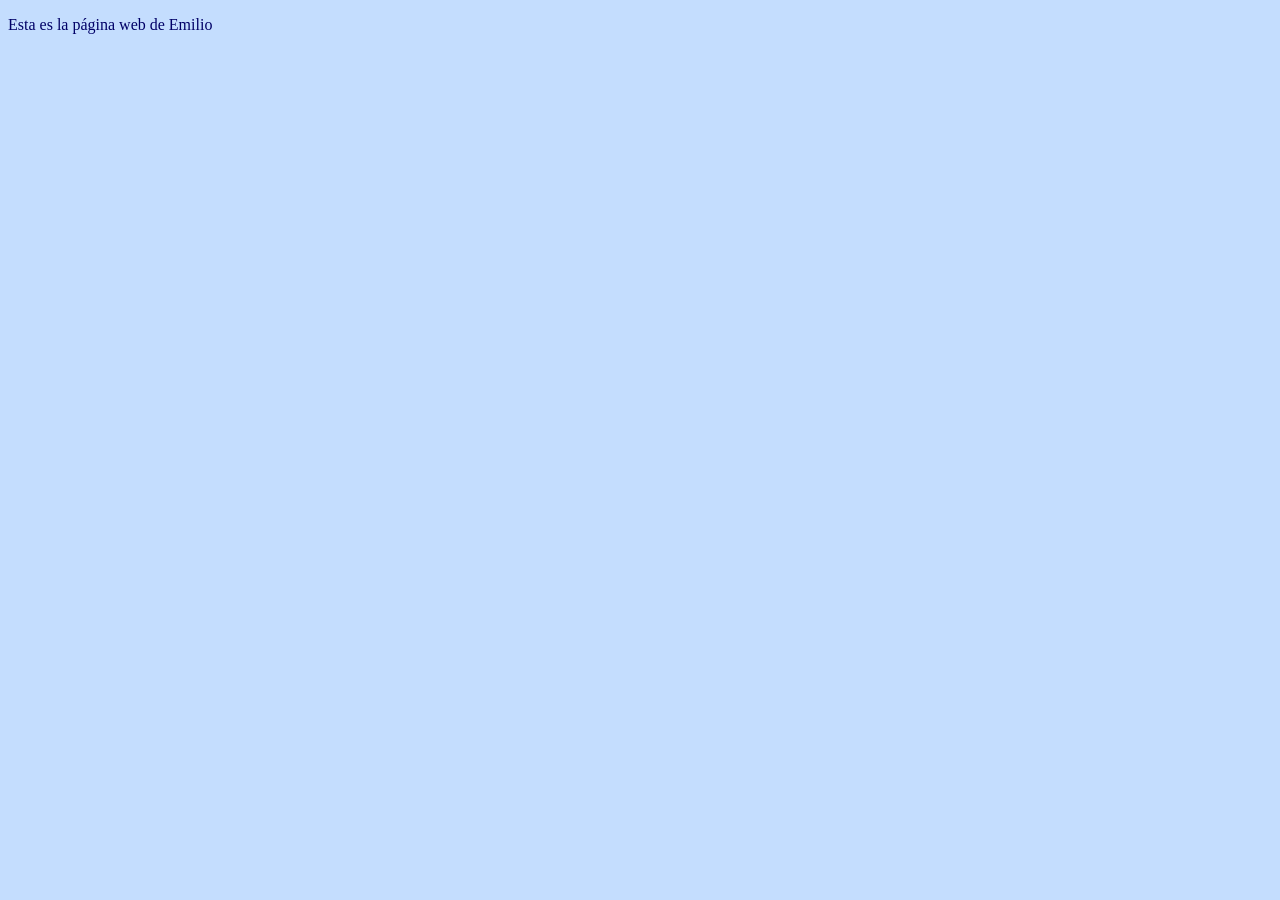
==== paginaemilio.html @ 5bf518f8 "Añadí mi parte correspondiente a la actividad 2 a la página web" ====
<!DOCTYPE html>
<html lang="en">
<head>
    <meta charset="UTF-8">
    <meta name="viewport" content="width=device-width, initial-scale=1.0">
    <title>Página de Emilio</title>
</head>
<body bgcolor="#c4ddfe" text="#000067" link="#df4b27" vlink="#787878">
    <p>Esta es la página web de Emilio</p>
    
</body>
</html>
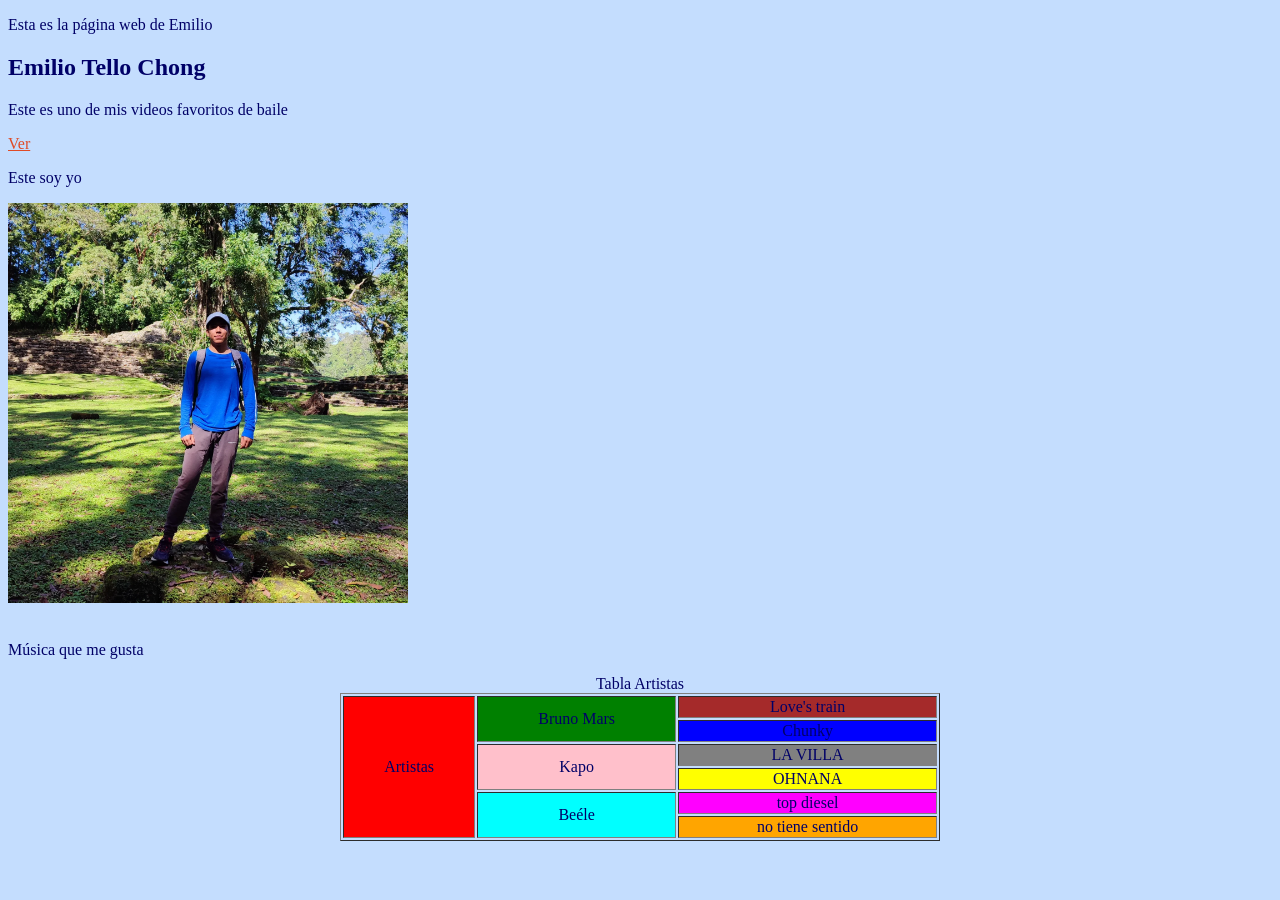
==== commit 2d7c8e25: "Update paginaemilio.html" ====
--- a/paginaemilio.html
+++ b/paginaemilio.html
@@ -7,6 +7,46 @@
 </head>
 <body bgcolor="#c4ddfe" text="#000067" link="#df4b27" vlink="#787878">
     <p>Esta es la página web de Emilio</p>
+
+    <h2>Emilio Tello Chong</h2>
+
+    <p>Este es uno de mis videos favoritos de baile</p>
+    <a href="https://www.youtube.com/watch?v=b6wW4FqocHM">Ver</a>
+
+    <p>Este soy yo</p>
+    <img src="imagenes\IMG_20230113_141205_217.jpg" width="400" height="400">
+
+    <br><br>
+
+    <p>Música que me gusta</p>
+
+    <table border="1" align="center" width="600">
+        <caption>Tabla Artistas</caption>
+        <tr>
+            <td rowspan="6" bgcolor="red" align="center">Artistas</td>
+            <td rowspan="2" bgcolor="green" align="center">Bruno Mars</td>
+            <td bgcolor="brown" align="center">Love's train</td>
+        </tr>
+        <tr>
+            <td bgcolor="blue" align="center">Chunky</td>
+        </tr>
+        <tr>
+            <td rowspan="2" bgcolor="pink" align="center">Kapo</td>
+            <td bgcolor="gray" align="center">LA VILLA</td>
+        </tr>
+        <tr>
+            <td bgcolor="yellow" align="center">OHNANA</td>
+        </tr>
+        <tr>
+            <td rowspan="2" bgcolor="cyan" align="center">Beéle</td>
+            <td bgcolor="magenta" align="center">top diesel</td>
+        </tr>
+        <tr>
+            <td bgcolor="orange" align="center">no tiene sentido</td>
+        </tr>
+    </table>
+
+    <br>
     
 </body>
-</html>+</html>
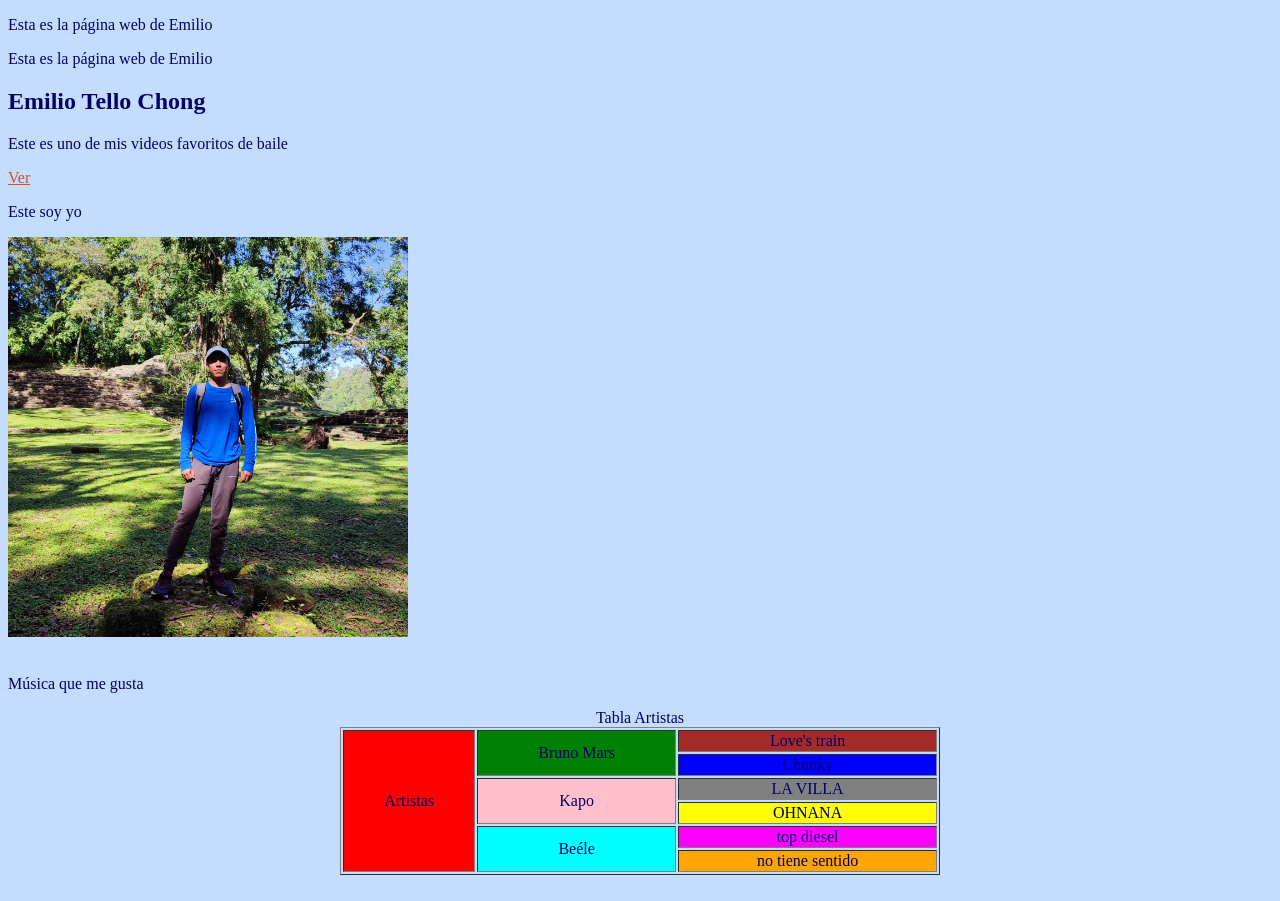
==== commit a2bec6e9: "Merge branch 'main' of https://github.com/MickeYSteam05/materiadesarrolloweb" ====
--- a/paginaemilio.html
+++ b/paginaemilio.html
@@ -1,4 +1,15 @@
 <!DOCTYPE html>
+<html lang="en">
+<head>
+    <meta charset="UTF-8">
+    <meta name="viewport" content="width=device-width, initial-scale=1.0">
+    <title>Página de Emilio</title>
+</head>
+<body bgcolor="#c4ddfe" text="#000067" link="#df4b27" vlink="#787878">
+    <p>Esta es la página web de Emilio</p>
+    
+</body>
+</html><!DOCTYPE html>
 <html lang="en">
 <head>
     <meta charset="UTF-8">
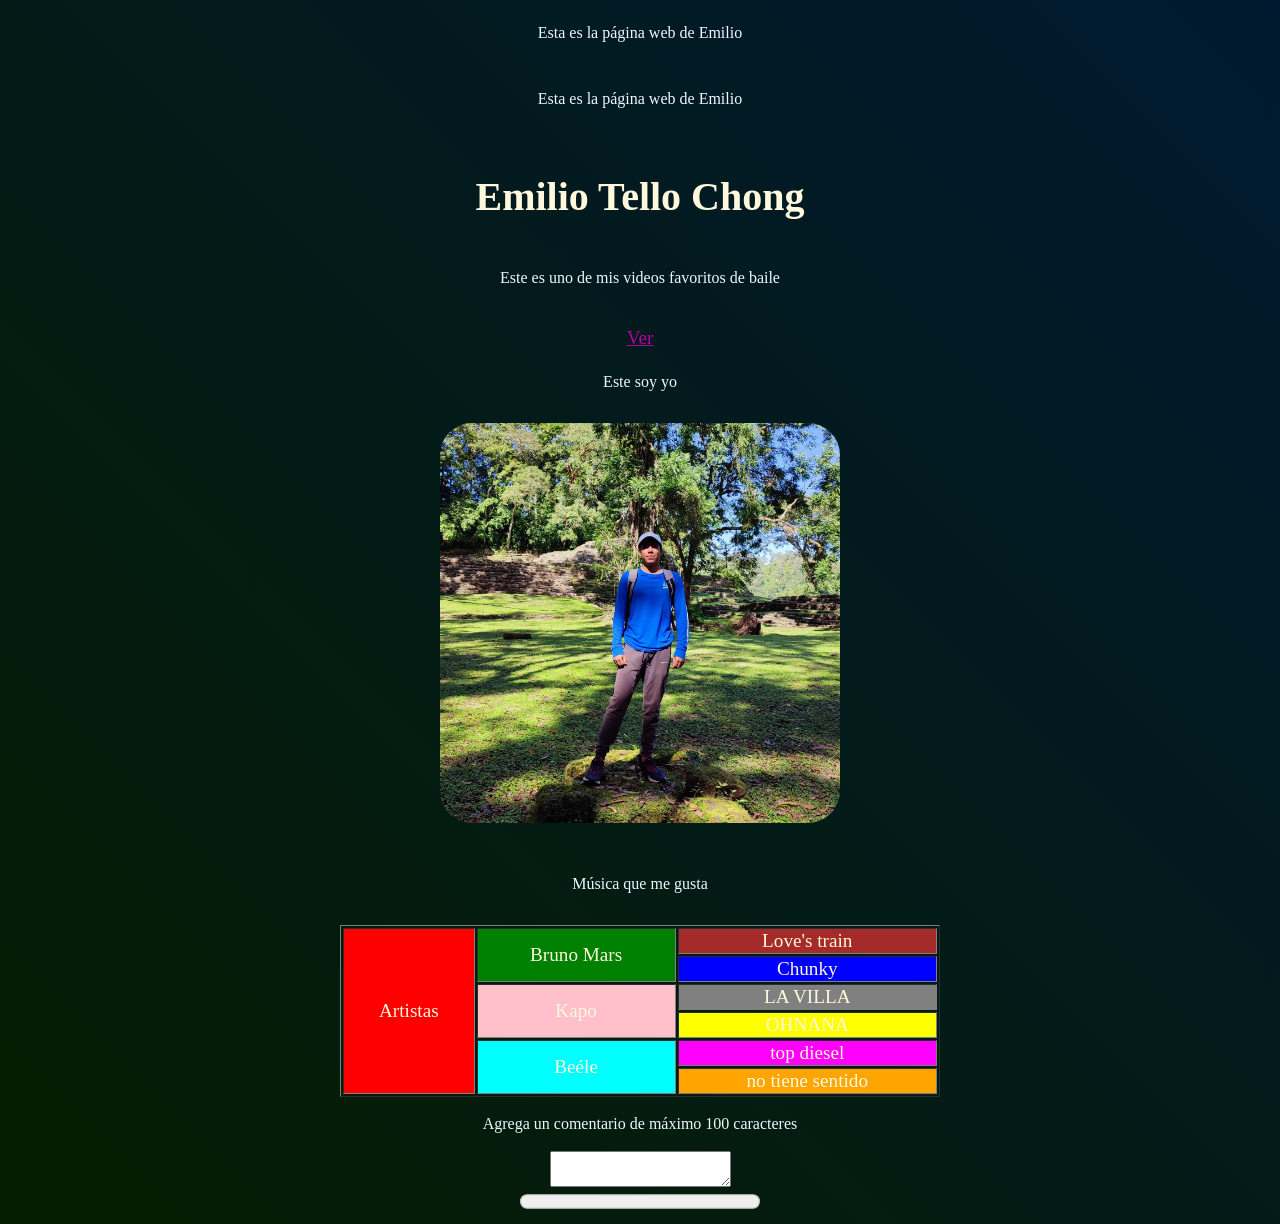
==== commit a3b45684: "añadi scriptp aginaemilio e implemente progressbar" ====
--- a/paginaemilio.html
+++ b/paginaemilio.html
@@ -4,6 +4,7 @@
     <meta charset="UTF-8">
     <meta name="viewport" content="width=device-width, initial-scale=1.0">
     <title>Página de Emilio</title>
+    <link rel="stylesheet" href="style1.css">
 </head>
 <body bgcolor="#c4ddfe" text="#000067" link="#df4b27" vlink="#787878">
     <p>Esta es la página web de Emilio</p>
@@ -32,7 +33,6 @@
     <p>Música que me gusta</p>
 
     <table border="1" align="center" width="600">
-        <caption>Tabla Artistas</caption>
         <tr>
             <td rowspan="6" bgcolor="red" align="center">Artistas</td>
             <td rowspan="2" bgcolor="green" align="center">Bruno Mars</td>
@@ -58,6 +58,12 @@
     </table>
 
     <br>
+
+    <label for="tweet1">Agrega un comentario de máximo 100 caracteres</label>
+    <br>
+    <textarea id="tweet1" maxlength="100"></textarea>
+    <progress id="barraCaracteres" value="0" max="100"></progress>
     
+<script src="scriptemilio.js"></script>
 </body>
 </html>
--- a/style1.css
+++ b/style1.css
@@ -0,0 +1,131 @@
+    body{
+        background: linear-gradient(45deg, #061d00, #001930);
+        align-items: center;
+        display: flex;
+        flex-direction: column;
+        min-height: 120vh;
+    }
+    .header {
+        background: linear-gradient(0deg, #160815, #1d0219);
+        padding: 1rem;
+        display: flex;
+        justify-content: space-between;
+        align-items: right;
+        position: fixed;
+        top: 0;
+        left: 0;
+        width: 100%;
+    }
+    .menu a {
+        color: white;
+        margin-right: 1.5rem;
+        text-decoration: none;
+        }
+    .menu a:hover {
+        text-decoration: underline;
+    }
+    .main-content {
+        padding: 2rem;
+        text-align: center;
+    }
+    .footer {
+        background-color: #222;
+        color: white;
+        text-align: center;
+        padding: 0.1rem;
+        position: fixed;
+        bottom: 0;
+        left: 0;
+        width: 100%;
+    }
+    .footer.main{
+        position: static;
+        background-color: #222;
+    }
+    .slider { 
+        display: flex; 
+        align-items: center; 
+        justify-content: center; 
+        gap: 20px; 
+    }.containerCentrado{
+        display: flex;
+        justify-content: center;
+        align-items: center;
+        padding-bottom: 2rem;
+    }
+    h1{
+        text-align: center;
+        font-size:5rem;
+        color: cornsilk;
+    }
+    h2{
+        text-align: center;
+        font-size:2.5rem;
+        color: cornsilk;
+    }
+    p{
+        color: aliceblue;
+        font-size: 1rem;
+        padding-bottom: 1rem;
+    }
+    p.no-padding{
+        padding-bottom: 0px;
+    }
+    span{
+        color: aliceblue;
+        font-size: 1rem;
+    }
+    label{
+        color: aliceblue;
+        font-size: 1rem;
+    }
+    button{
+        color:rgb(228, 208, 252);
+        background: linear-gradient(45deg, #001b35, #230041);
+        font-size: 2rem;
+        padding: 1rem;
+        cursor:pointer;
+        border-radius: 1rem;
+        transition: all 0.3s ease;
+        box-shadow: 0 4px 6px rgba(0,0,0,0.2);
+    }
+    button:hover{
+        transform: scale(1.1);
+        background: linear-gradient(45deg, #860080, #003f7a);
+        box-shadow: 0 6px 10px rgba(0,0,0,0.3);
+    }
+    progress{
+        width: 15rem;
+        height: 1.8rem;
+    }
+    ul{
+        color: rgb(0, 238, 255);
+        font-size: 1.8rem;
+    }
+    li{
+        color: rgb(255, 0, 200);
+        font-size: 1.5rem;
+    }
+    a{
+        color:rgb(180, 0, 165);
+        font-size: 1.2rem;
+        padding: 0.5rem;
+    }
+    td{
+        color:cornsilk;
+        font-size: larger;
+        text-align: center;
+    }
+    th{
+        color: rgb(201, 234, 255);
+        font-size: 1.6rem;
+        text-align: center;
+        padding: 1rem; /* y, x*/
+    }
+    img{
+        border-radius: 2rem;
+    }
+    img.zodiaco{
+        width: 15%;
+        height: 15%;
+    }
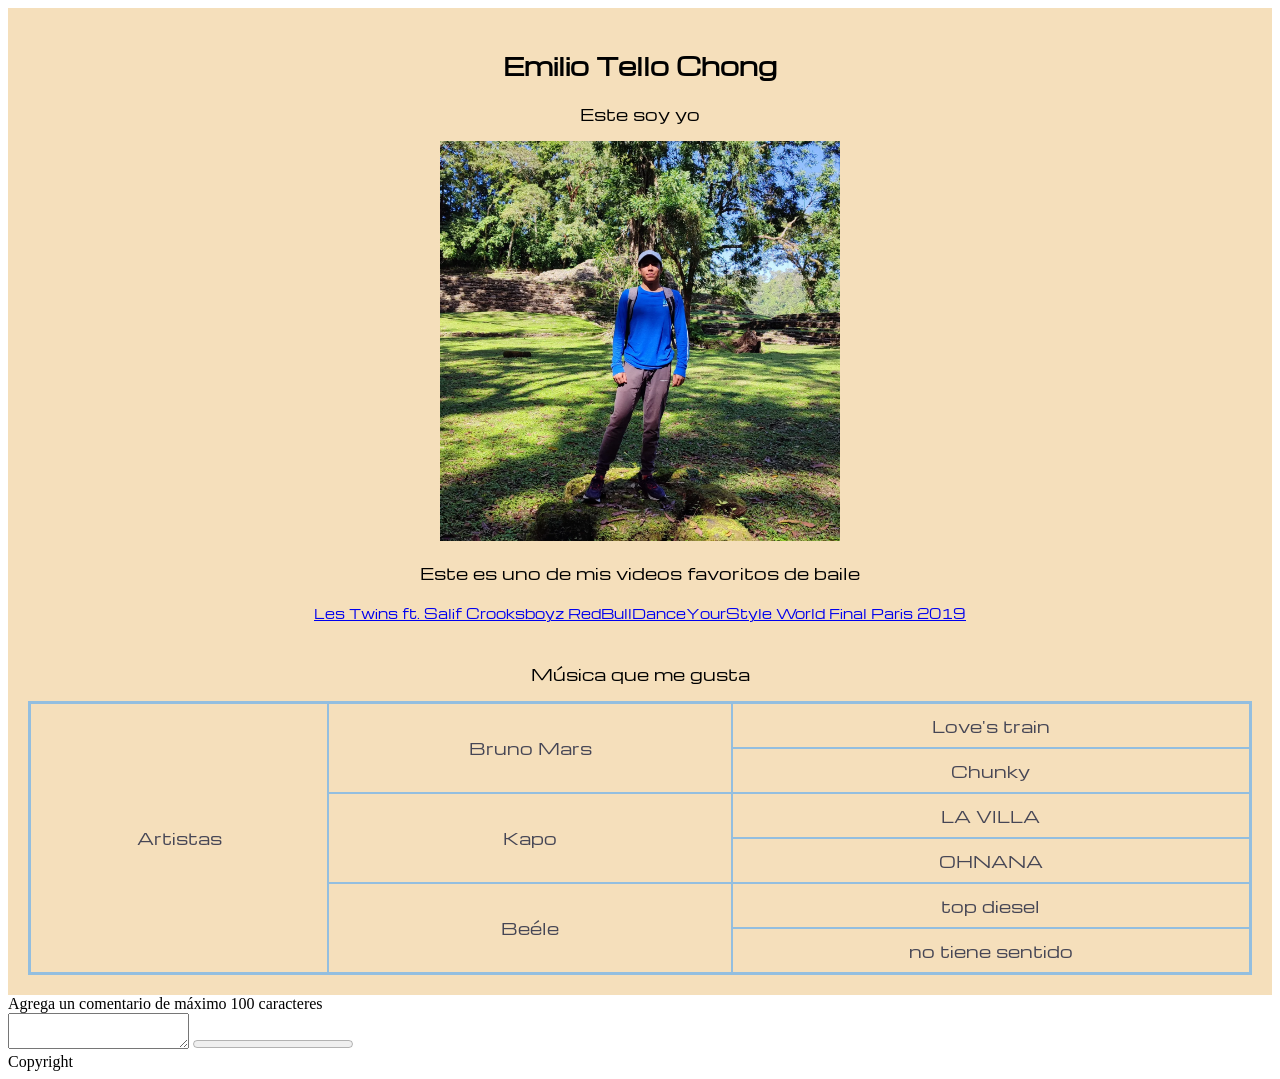
==== commit 43b76768: "Creada hoja de estilo para paginaemilio" ====
--- a/paginaemilio.html
+++ b/paginaemilio.html
@@ -1,69 +1,70 @@
 <!DOCTYPE html>
 <html lang="en">
+
 <head>
     <meta charset="UTF-8">
     <meta name="viewport" content="width=device-width, initial-scale=1.0">
     <title>Página de Emilio</title>
-    <link rel="stylesheet" href="style1.css">
+    <link rel="stylesheet" href="styles_emilio.css">
 </head>
-<body bgcolor="#c4ddfe" text="#000067" link="#df4b27" vlink="#787878">
-    <p>Esta es la página web de Emilio</p>
-    
+
+<body>
+
+    <div id="div_yo">
+        <div id="div_presentacion">
+            <h2>Emilio Tello Chong</h2>
+            <p>Este soy yo</p>
+            <img src="imagenes\emilio.jpg" width="400" height="400">
+        </div>
+
+        <div id="div_gustos">
+            <p>Este es uno de mis videos favoritos de baile</p>
+            <a href="https://www.youtube.com/watch?v=b6wW4FqocHM" target="_blank" rel="noopener">Les Twins ft. Salif Crooksboyz RedBullDanceYourStyle World Final Paris 2019</a>
+        
+        
+            <br><br>
+        
+            <p>Música que me gusta</p>
+        
+            <table id="table_artistas">
+                <tr>
+                    <td rowspan="6">Artistas</td>
+                    <td rowspan="2">Bruno Mars</td>
+                    <td>Love's train</td>
+                </tr>
+                <tr>
+                    <td>Chunky</td>
+                </tr>
+                <tr>
+                    <td rowspan="2">Kapo</td>
+                    <td>LA VILLA</td>
+                </tr>
+                <tr>
+                    <td>OHNANA</td>
+                </tr>
+                <tr>
+                    <td rowspan="2">Beéle</td>
+                    <td>top diesel</td>
+                </tr>
+                <tr>
+                    <td>no tiene sentido</td>
+                </tr>
+            </table>
+        </div>
+    </div>
+
+    <div id="div_practicas">
+        <label for="tweet1">Agrega un comentario de máximo 100 caracteres</label>
+        <br>
+        <textarea id="tweet1" maxlength="100"></textarea>
+        <progress id="barraCaracteres" value="0" max="100"></progress>
+    </div>
+
+    <div id="div_footer">
+        Copyright
+    </div>
+
+    <script src="scriptemilio.js"></script>
 </body>
-</html><!DOCTYPE html>
-<html lang="en">
-<head>
-    <meta charset="UTF-8">
-    <meta name="viewport" content="width=device-width, initial-scale=1.0">
-    <title>Página de Emilio</title>
-</head>
-<body bgcolor="#c4ddfe" text="#000067" link="#df4b27" vlink="#787878">
-    <p>Esta es la página web de Emilio</p>
 
-    <h2>Emilio Tello Chong</h2>
-
-    <p>Este es uno de mis videos favoritos de baile</p>
-    <a href="https://www.youtube.com/watch?v=b6wW4FqocHM">Ver</a>
-
-    <p>Este soy yo</p>
-    <img src="imagenes\IMG_20230113_141205_217.jpg" width="400" height="400">
-
-    <br><br>
-
-    <p>Música que me gusta</p>
-
-    <table border="1" align="center" width="600">
-        <tr>
-            <td rowspan="6" bgcolor="red" align="center">Artistas</td>
-            <td rowspan="2" bgcolor="green" align="center">Bruno Mars</td>
-            <td bgcolor="brown" align="center">Love's train</td>
-        </tr>
-        <tr>
-            <td bgcolor="blue" align="center">Chunky</td>
-        </tr>
-        <tr>
-            <td rowspan="2" bgcolor="pink" align="center">Kapo</td>
-            <td bgcolor="gray" align="center">LA VILLA</td>
-        </tr>
-        <tr>
-            <td bgcolor="yellow" align="center">OHNANA</td>
-        </tr>
-        <tr>
-            <td rowspan="2" bgcolor="cyan" align="center">Beéle</td>
-            <td bgcolor="magenta" align="center">top diesel</td>
-        </tr>
-        <tr>
-            <td bgcolor="orange" align="center">no tiene sentido</td>
-        </tr>
-    </table>
-
-    <br>
-
-    <label for="tweet1">Agrega un comentario de máximo 100 caracteres</label>
-    <br>
-    <textarea id="tweet1" maxlength="100"></textarea>
-    <progress id="barraCaracteres" value="0" max="100"></progress>
-    
-<script src="scriptemilio.js"></script>
-</body>
-</html>
+</html>
--- a/styles_emilio.css
+++ b/styles_emilio.css
@@ -0,0 +1,33 @@
+@import url('https://fonts.googleapis.com/css2?family=Michroma&display=swap');
+
+:root {
+  --charcoal-blue: #464655;
+  --dusty-rose: #af7a6d;
+  --wheat: #f5dfbb;
+  --vibrant-coral: #f07167;
+  --powder-blue: #93bedf;
+}
+
+a {
+    font-size: 0.8rem;
+}
+
+#table_artistas {
+    text-align: center;
+    color: var(--charcoal-blue);
+    border-collapse: collapse;
+    border: 3px solid var(--powder-blue); /* Ancho, Estilo y Color*/
+    width: 100%;
+}
+
+#table_artistas td, #table_artistas th {
+    border: 2px solid var(--powder-blue); 
+    padding: 10px;
+}
+
+#div_yo {
+    font-family: 'Michroma';
+    padding: 20px;
+    text-align: center;
+    background-color: var(--wheat);
+}
